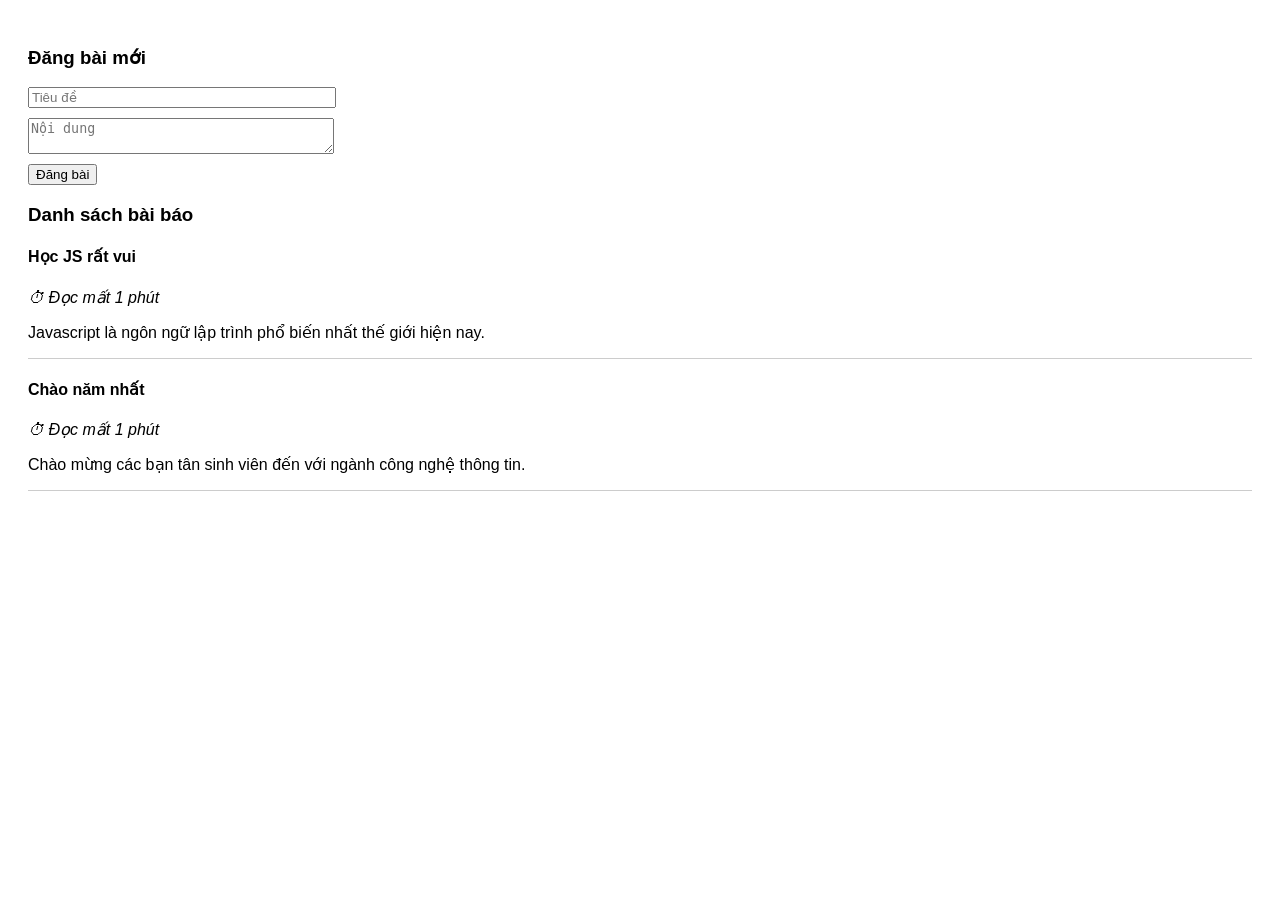
==== index.html @ acff56ec "111" ====
<!DOCTYPE html>
<html>
<head>
    <title>Web Tin Tuc Don Gian</title>
    <style>
        body { font-family: sans-serif; padding: 20px; }
        .bai-bao { border-bottom: 1px solid #ccc; margin-bottom: 10px; }
        input, textarea { display: block; margin-bottom: 10px; width: 300px; }
    </style>
</head>
<body>

    <h3>Đăng bài mới</h3>
    <input id="tieuDe" placeholder="Tiêu đề">
    <textarea id="noiDung" placeholder="Nội dung"></textarea>
    <button onclick="themBai()">Đăng bài</button>

    <h3>Danh sách bài báo</h3>
    <div id="ketQua"></div>

    <script>
        // Dữ liệu mẫu
        var dsBaiBao = [
            { tieuDe: "Học JS rất vui", noiDung: "Javascript là ngôn ngữ lập trình phổ biến nhất thế giới hiện nay." },
            { tieuDe: "Chào năm nhất", noiDung: "Chào mừng các bạn tân sinh viên đến với ngành công nghệ thông tin." }
        ];

        // 2. Hàm hiển thị
        function hienThi() {
            var html = "";
            for (var i = 0; i < dsBaiBao.length; i++) {
                // Tính số phút (Số chữ chia 200)
                var soChu = dsBaiBao[i].noiDung.split(" ").length;
                var phutDoc = Math.ceil(soChu / 200);

                // Cộng dồn vào chuỗi HTML
                html += "<div class='bai-bao'>" +
                            "<h4>" + dsBaiBao[i].tieuDe + "</h4>" +
                            "<p><i>⏱ Đọc mất " + phutDoc + " phút</i></p>" +
                            "<p>" + dsBaiBao[i].noiDung + "</p>" +
                        "</div>";
            }
            document.getElementById("ketQua").innerHTML = html;
        }

        // 3. Hàm thêm bài
        function themBai() {
            var td = document.getElementById("tieuDe").value;
            var nd = document.getElementById("noiDung").value;

            if (td == "" || nd == "") {
                alert("Vui lòng nhập đủ thông tin!");
            } else {
                // Thêm vào mảng
                dsBaiBao.push({ tieuDe: td, noiDung: nd });
                // Vẽ lại giao diện
                hienThi();
                // Xóa trắng ô nhập
                document.getElementById("tieuDe").value = "";
                document.getElementById("noiDung").value = "";
            }
        }

        // Chạy lần đầu khi mở trang
        hienThi();
    </script>
</body>
</html>
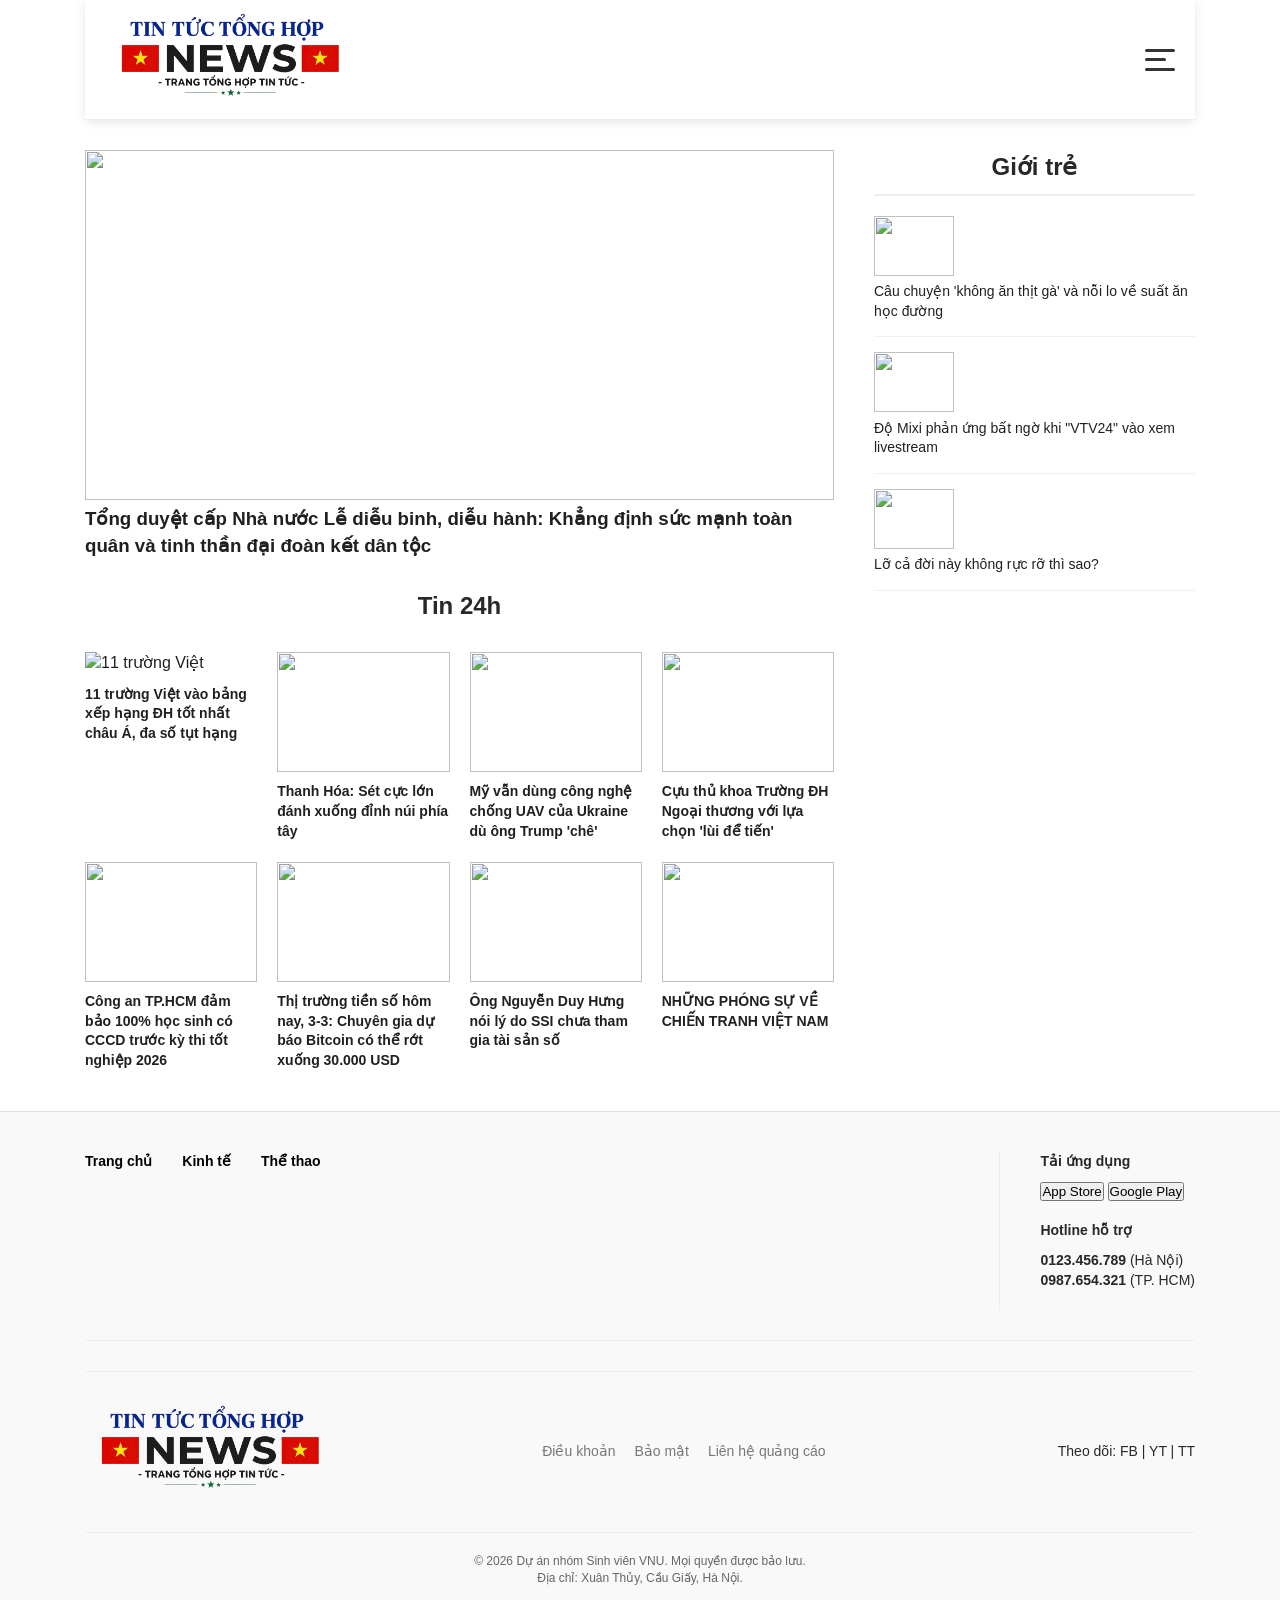
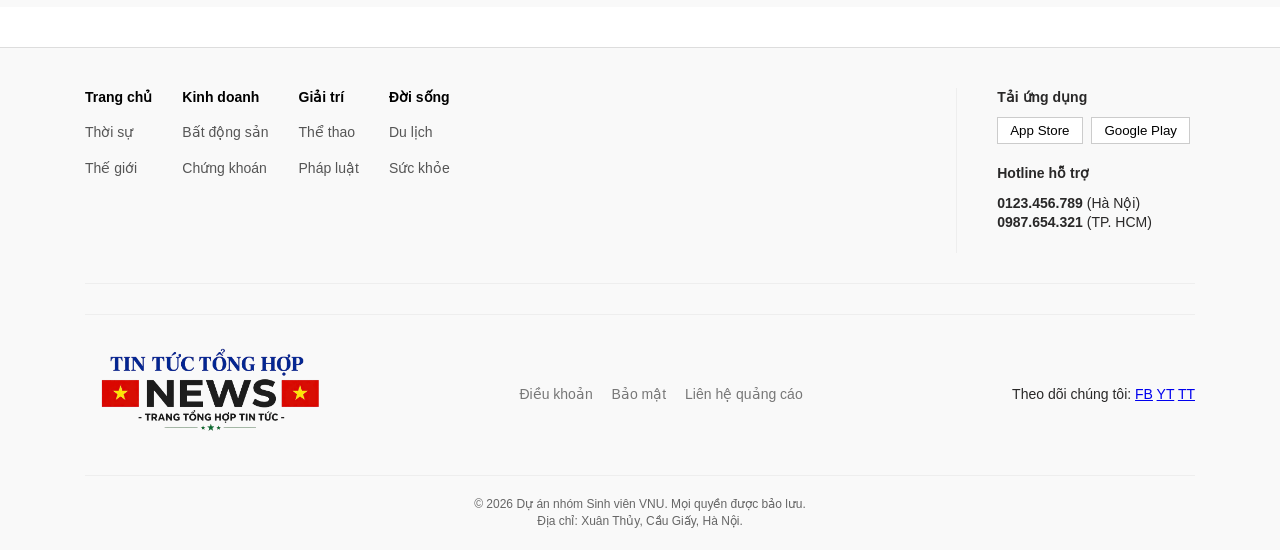
==== commit f8088dba: "kinhtethethao" ====
--- a/index.html
+++ b/index.html
@@ -1,68 +1,330 @@
 <!DOCTYPE html>
-<html>
+<html lang="vi">
 <head>
-    <title>Web Tin Tuc Don Gian</title>
+    <meta charset="UTF-8">
+    <meta name="viewport" content="width=device-width, initial-scale=1.0">
+    <title>Trang Chủ - Tin Tức</title>
+    <link rel="stylesheet" href="../css/style.css">
+    <link rel="stylesheet" href="../css/responsive.css">
     <style>
-        body { font-family: sans-serif; padding: 20px; }
-        .bai-bao { border-bottom: 1px solid #ccc; margin-bottom: 10px; }
-        input, textarea { display: block; margin-bottom: 10px; width: 300px; }
+        /* ================= BỐ CỤC CHUNG ================= */
+        * { box-sizing: border-box; margin: 0; padding: 0; font-family: sans-serif; }
+        body { background-color: #fff; color: #292828; line-height: 1.4; }
+        
+        .container {
+            max-width: 1140px;
+            margin: 0 auto;
+            padding: 0 15px;
+        }
+
+        .main-layout {
+            display: flex;
+            gap: 40px;
+            margin-top: 30px;
+        }
+
+        .main-content { flex: 7; }
+        .sidebar { flex: 3; position: relative; }
+
+        /* Navbar */
+        .navbar {
+            display: flex;
+            justify-content: space-between;
+            align-items: center;
+            padding: 15px 0;
+            border-bottom: 1px solid #eee;
+        }
+        .site-logo { height: 50px; }
+        .nav-menu { display: flex; list-style: none; gap: 20px; }
+        .nav-menu a { text-decoration: none; color: #333; font-weight: bold; }
+
+        /* Tiêu đề chuyên mục */
+        h2.section-title {
+            text-align: center;
+            font-size: 24px;
+            margin-bottom: 20px;
+            padding-bottom: 10px;
+            border-bottom: 2px solid #eee;
+        }
+        .main-content h2.section-title { border-bottom: none; }
+
+        /* ================= TIN TỨC ================= */
+        .news-grid {
+            display: grid;
+            grid-template-columns: repeat(4, 1fr);
+            gap: 20px;
+        }
+
+        .news-grid article img {
+            width: 100%;
+            height: 120px;
+            object-fit: cover;
+            margin-bottom: 10px;
+            transition: transform 0.3s ease;
+        }
+        .news-grid article:hover img { transform: scale(1.05); }
+        .news-grid article h3 { font-size: 14px; font-weight: bold; }
+
+        /* Sidebar */
+        .list-article {
+            display: flex;
+            gap: 15px;
+            margin-bottom: 15px;
+            padding-bottom: 15px;
+            border-bottom: 1px solid #f0f0f0;
+        }
+        .list-article img { width: 80px; height: 60px; object-fit: cover; }
+        .list-article h3 { font-size: 14px; font-weight: normal; }
+
+        /* Tooltip */
+        .tooltip { position: relative; display: inline-block; width: 100%; }
+        .tooltip-text {
+            position: absolute;
+            bottom: 110%;
+            left: 0;
+            background: #fff;
+            color: #080bc4;
+            padding: 5px;
+            border-radius: 5px;
+            border: 1px solid #eee;
+            opacity: 0;
+            visibility: hidden;
+            transition: opacity 0.3s ease;
+            z-index: 10;
+            box-shadow: 0 2px 5px rgba(0,0,0,0.1);
+        }
+        .tooltip:hover .tooltip-text { opacity: 1; visibility: visible; }
+        .tooltip:hover h3 { color: #2b06d1; text-decoration: underline; text-underline-offset: 3px; }
+        .tooltip a { text-decoration: none !important; color: #202020; }
+
+        /* Footer */
+        .site-footer {
+            border-top: 1px solid #ddd;
+            padding: 40px 0 20px;
+            font-size: 14px;
+            background-color: #f9f9f9;
+            margin-top: 40px;
+        }
+        .footer-row-top { display: flex; justify-content: space-between; margin-bottom: 30px; }
+        .footer-nav { display: flex; gap: 30px; }
+        .nav-col { display: flex; flex-direction: column; gap: 8px; }
+        .nav-bold { font-weight: bold; margin-bottom: 5px; }
+        .footer-row-middle { display: flex; justify-content: space-between; align-items: center; padding: 20px 0; border-top: 1px solid #eee; border-bottom: 1px solid #eee; }
+        .footer-row-bottom { text-align: center; padding-top: 20px; color: #666; }
     </style>
 </head>
 <body>
-
-    <h3>Đăng bài mới</h3>
-    <input id="tieuDe" placeholder="Tiêu đề">
-    <textarea id="noiDung" placeholder="Nội dung"></textarea>
-    <button onclick="themBai()">Đăng bài</button>
-
-    <h3>Danh sách bài báo</h3>
-    <div id="ketQua"></div>
-
-    <script>
-        // Dữ liệu mẫu
-        var dsBaiBao = [
-            { tieuDe: "Học JS rất vui", noiDung: "Javascript là ngôn ngữ lập trình phổ biến nhất thế giới hiện nay." },
-            { tieuDe: "Chào năm nhất", noiDung: "Chào mừng các bạn tân sinh viên đến với ngành công nghệ thông tin." }
-        ];
-
-        // 2. Hàm hiển thị
-        function hienThi() {
-            var html = "";
-            for (var i = 0; i < dsBaiBao.length; i++) {
-                // Tính số phút (Số chữ chia 200)
-                var soChu = dsBaiBao[i].noiDung.split(" ").length;
-                var phutDoc = Math.ceil(soChu / 200);
-
-                // Cộng dồn vào chuỗi HTML
-                html += "<div class='bai-bao'>" +
-                            "<h4>" + dsBaiBao[i].tieuDe + "</h4>" +
-                            "<p><i>⏱ Đọc mất " + phutDoc + " phút</i></p>" +
-                            "<p>" + dsBaiBao[i].noiDung + "</p>" +
-                        "</div>";
-            }
-            document.getElementById("ketQua").innerHTML = html;
-        }
-
-        // 3. Hàm thêm bài
-        function themBai() {
-            var td = document.getElementById("tieuDe").value;
-            var nd = document.getElementById("noiDung").value;
-
-            if (td == "" || nd == "") {
-                alert("Vui lòng nhập đủ thông tin!");
-            } else {
-                // Thêm vào mảng
-                dsBaiBao.push({ tieuDe: td, noiDung: nd });
-                // Vẽ lại giao diện
-                hienThi();
-                // Xóa trắng ô nhập
-                document.getElementById("tieuDe").value = "";
-                document.getElementById("noiDung").value = "";
-            }
-        }
-
-        // Chạy lần đầu khi mở trang
-        hienThi();
-    </script>
+    <header class="container">
+        <nav class="navbar">
+        <div class="logo-container">
+            <a href="index.html"><img src="images/logo.png" alt="logo" class="site-logo"> 
+            </a>
+        </div>
+
+        <button class="menu-toggle" id="btn-toggle">
+            <span></span>
+            <span></span>
+            <span></span>
+        </button>
+
+        <ul class="nav-menu" id="nav-list">
+            <li><a href="index.html">Trang chủ</a></li>
+            <li><a href="pages/thethao.html">Thể thao</a></li>
+            <li><a href="pages/kinhte.html">Kinh tế</a></li>
+            <li><a href="pages/register.html">Đăng ký</a></li>
+           <li><a href="pages/articledetail.html">Phản hồi</a></li>
+            <li><a href="pages/dangbaimoi.html">Đăng bài mới</a></li>
+        </ul>
+    </nav>
+    <script src="../js/script.js"></script>
+    </header>
+
+    <main class="container main-layout">
+        <!-- CỘT TRÁI -->
+        <section class="main-content">
+            <div class="news-list" style="margin-bottom: 30px;">
+                <article>
+                    <div class="tooltip">
+                        <a href="https://xaydungchinhsach.chinhphu.vn/sang-30-8-tong-duyet-dieu-binh-dieu-hanh-a80-119250828185032822.htm">
+                            <img src="https://xdcs.cdnchinhphu.vn/446259493575335936/2025/8/30/105-175652841358799464745-1756531547013-17565315470882066464458.jpg" style="height: 350px; width: 100%; object-fit: cover;">
+                            <h3>Tổng duyệt cấp Nhà nước Lễ diễu binh, diễu hành: Khẳng định sức mạnh toàn quân và tinh thần đại đoàn kết dân tộc</h3>
+                        </a>
+                        <span class="tooltip-text">Tổng duyệt cấp Nhà nước Lễ diễu binh, diễu hành: Khẳng định sức mạnh toàn quân và tinh thần đại đoàn kết dân tộc</span>
+                    </div>
+                </article>
+            </div>
+
+            <h2 class="section-title">Tin 24h</h2>
+            
+            <div class="news-grid">
+                <article>
+                    <div class="tooltip">
+                        <a href="https://images2.thanhnien.vn/thumb_w/640/528068263637045248/2026/4/23/dai-hoc-da-nang-1776953833490461345153.jpg">
+                            <img src="https://images2.thanhnien.vn/thumb_w/640/528068263637045248/2026/4/23/dai-hoc-da-nang-1776953833490461345153.jpg" alt="11 trường Việt">
+                            <h3>11 trường Việt vào bảng xếp hạng ĐH tốt nhất châu Á, đa số tụt hạng</h3>
+                        </a>
+                        <span class="tooltip-text">11 trường Việt vào bảng xếp hạng ĐH tốt nhất châu Á, đa số tụt hạng</span>
+                    </div>
+                </article>
+
+                <article>
+                    <div class="tooltip">
+                        <a href="https://thanhnien.vn/thanh-hoa-set-cuc-lon-danh-xuong-dinh-nui-phia-tay-185260423092853333.htm">
+                            <img src="https://images2.thanhnien.vn/thumb_w/640/528068263637045248/2026/4/23/base64-1776913412150526131017.jpeg">
+                            <h3>Thanh Hóa: Sét cực lớn đánh xuống đỉnh núi phía tây</h3>
+                        </a>
+                        <span class="tooltip-text">Thanh Hóa: Sét cực lớn đánh xuống đỉnh núi phía tây</span>
+                    </div>
+                </article>
+
+                <article>
+                    <div class="tooltip">
+                        <a href="https://thanhnien.vn/my-van-dung-cong-nghe-chong-uav-cua-ukraine-du-ong-trump-che-185260423175721511.htm">
+                            <img src="https://images2.thanhnien.vn/zoom/192_120/528068263637045248/2026/4/23/avatar1776955344683-17769553454291580923067.jpeg">
+                            <h3>Mỹ vẫn dùng công nghệ chống UAV của Ukraine dù ông Trump 'chê'</h3>
+                        </a>
+                        <span class="tooltip-text">Mỹ vẫn dùng công nghệ chống UAV của Ukraine dù ông Trump 'chê'</span>
+                    </div>
+                </article>
+
+                <article>
+                    <div class="tooltip">
+                        <a href="https://thanhnien.vn/cuu-thu-khoa-truong-dh-ngoai-thuong-voi-lua-chon-lui-de-tien-185260422182832201.htm">
+                            <img src="https://images2.thanhnien.vn/thumb_w/640/528068263637045248/2026/4/22/4-ngoc-nhon-chia-se-niem-tu-hao-va-hanh-phuc-khi-dien-trang-phuc-ao-dai-va-tu-gioi-thieu-truoc-ban-be-cac-nuocanh-nvcc-online-1776857060801611508471.jpg">
+                            <h3>Cựu thủ khoa Trường ĐH Ngoại thương với lựa chọn 'lùi để tiến'</h3>
+                        </a>
+                        <span class="tooltip-text">Cựu thủ khoa Trường ĐH Ngoại thương với lựa chọn 'lùi để tiến'</span>
+                    </div>
+                </article>
+
+                <article>
+                    <div class="tooltip">
+                        <a href="https://thanhnien.vn/cong-an-tphcm-dam-bao-100-hoc-sinh-co-cccd-truoc-ky-thi-tot-nghiep-2026-185260423160329182.htm">
+                            <img src="https://images2.thanhnien.vn/thumb_w/640/528068263637045248/2026/4/23/cong-an-tphcm-cap-cccd-hoc-sinh-ra-soat-sim-chinh-chu-17769349301801874522451.jpeg">
+                            <h3>Công an TP.HCM đảm bảo 100% học sinh có CCCD trước kỳ thi tốt nghiệp 2026</h3>
+                        </a>
+                        <span class="tooltip-text">Công an TP.HCM đảm bảo 100% học sinh có CCCD trước kỳ thi tốt nghiệp 2026</span>
+                    </div>
+                </article>
+
+                <article>
+                    <div class="tooltip">
+                        <a href="https://www.24h.com.vn/kinh-doanh/thi-truong-tien-so-hom-na-du-bao-bitcoin-co-the-rot-xuong-30000-usd-c161a1741791.html">
+                            <img src="https://icdn.24h.com.vn/upload/1-2026/images/2026-02-28/255x170/1772281885-387-thumbnail-width740height495_anh_cat_3_2.jpg">
+                            <h3>Thị trường tiền số hôm nay, 3-3: Chuyên gia dự báo Bitcoin có thể rớt xuống 30.000 USD</h3>
+                        </a>
+                        <span class="tooltip-text">Thị trường tiền số hôm nay, 3-3: Chuyên gia dự báo Bitcoin có thể rớt xuống 30.000 USD</span>
+                    </div>
+                </article>
+
+                <article>
+                    <div class="tooltip">
+                        <a href="https://vnexpress.net/ong-nguyen-duy-hung-noi-ly-do-ssi-chua-tham-gia-tai-san-so-5066340.html">
+                            <img src="https://i1-kinhdoanh.vnecdn.net/2026/04/23/SSI-3-JPG-1776938836-3756-1776939032.jpg?w=680&h=0&q=100&dpr=1&fit=crop&s=Nb7Z2hadVc1degppZYSRVQ">
+                            <h3>Ông Nguyễn Duy Hưng nói lý do SSI chưa tham gia tài sản số</h3>
+                        </a>
+                        <span class="tooltip-text">Ông Nguyễn Duy Hưng nói lý do SSI chưa tham gia tài sản số</span>
+                    </div>
+                </article>
+
+                <article>
+                    <div class="tooltip">
+                        <a href="https://www.nxbtre.com.vn/sach/nhung-phong-su-ve-chien-tranh-viet-nam-13171.html">
+                            <img src="https://www.nxbtre.com.vn/Images/Book/NXBTreStoryFull_24382015_023833.jpg">
+                            <h3>NHỮNG PHÓNG SỰ VỀ CHIẾN TRANH VIỆT NAM</h3>
+                        </a>
+                        <span class="tooltip-text">NHỮNG PHÓNG SỰ VỀ CHIẾN TRANH VIỆT NAM</span>
+                    </div>
+                </article>
+            </div>
+        </section>
+
+        <!-- CỘT PHẢI (SIDEBAR) -->
+        <aside class="sidebar">
+            <h2 class="section-title">Giới trẻ</h2>
+            
+            <article class="list-article">
+                <div class="tooltip">
+                    <a href="https://vtv.vn/cau-chuyen-khong-an-thit-ga-va-noi-lo-ve-suat-an-hoc-duong-100260414091927562.htm">
+                        <img src="https://cdn-images.vtv.vn/thumb_w/1200/66349b6076cb4dee98746cf1/2026/04/14/package-media-89358684623031381287923-47721575336091762956340.png">
+                        <h3>Câu chuyện 'không ăn thịt gà' và nỗi lo về suất ăn học đường</h3>
+                    </a>
+                    <span class="tooltip-text">Câu chuyện 'không ăn thịt gà' và nỗi lo về suất ăn học đường</span>
+                </div>
+            </article>
+
+            <article class="list-article">
+                <div class="tooltip">
+                    <a href="https://www.24h.com.vn/giai-tri/do-mixi-phan-ung-bat-ngo-khi-vtv24-vao-xem-livestream-c731a1440137.html">
+                        <img src="https://icdn.24h.com.vn/upload/1-2023/images/2023-02-13/domixi1a-1676252374-255-width740height403.jpg">
+                        <h3>Độ Mixi phản ứng bất ngờ khi "VTV24" vào xem livestream</h3>
+                    </a>
+                    <span class="tooltip-text">Độ Mixi phản ứng bất ngờ khi "VTV24" vào xem livestream</span>
+                </div>
+            </article>
+
+            <article class="list-article">
+                <div class="tooltip">
+                    <a href="https://tienphong.vn/lo-ca-doi-nay-khong-ruc-ro-thi-sao-post1832769.tpo">
+                        <img src="https://cdn.tienphong.vn/images/d68beb42bd946edae0dad3afec7eb30e4842970d1acf40ea36489d3d7190155073c47782950286750bd5445f33fb7529cc9f0510f7239cd4c049210240527d6127f45b0775037daf785bac90d477bf9d/z7687497933802-e44114d70c8a523249dc77f95248fd41.jpg.avif">
+                        <h3>Lỡ cả đời này không rực rỡ thì sao?</h3>
+                    </a>
+                    <span class="tooltip-text">Lỡ cả đời này không rực rỡ thì sao?</span>
+                </div>
+            </article>
+        </aside>
+    </main>
+
+    <footer class="site-footer">
+        <div class="container">
+            <div class="footer-row-top">
+                <nav class="footer-nav">
+                    <div class="nav-col">
+                        <a href="index.html" class="nav-bold">Trang chủ</a>
+                    </div>
+                    <div class="nav-col">
+                        <a href="pages/kinhte.html" class="nav-bold">Kinh tế</a>
+            
+                    </div>
+                    <div class="nav-col">
+                        <a href="pages/thethao.html" class="nav-bold">Thể thao</a>
+                    </div>
+                </nav>
+
+                <section class="footer-contact">
+                    <div class="contact-item">
+                        <p class="label">Tải ứng dụng</p>
+                        <button>App Store</button>
+                        <button>Google Play</button>
+                    </div>
+                    <div class="contact-item" style="margin-top: 15px;">
+                        <p class="label">Hotline hỗ trợ</p>
+                        <p><strong>0123.456.789</strong> (Hà Nội)</p>
+                        <p><strong>0987.654.321</strong> (TP. HCM)</p>
+                    </div>
+                </section>
+            </div>
+
+            <div class="footer-row-middle">
+                <div class="logo-container">
+                    <img src="images/logo.png" alt="logo" class="site-logo">
+                </div>
+                <div class="footer-legal">
+                    <a href="#" style="margin-right: 15px;">Điều khoản</a>
+                    <a href="#" style="margin-right: 15px;">Bảo mật</a>
+                    <a href="#">Liên hệ quảng cáo</a>
+                </div>
+                <div class="footer-social">
+                    <span>Theo dõi: FB | YT | TT</span>
+                </div>
+            </div>
+
+            <div class="footer-row-bottom">
+                <p>© 2026 Dự án nhóm Sinh viên VNU. Mọi quyền được bảo lưu.</p>
+                <p>Địa chỉ: Xuân Thủy, Cầu Giấy, Hà Nội.</p>
+            </div>
+        </div>
+    </footer> 
+        <div id="footer-placeholder"></div> 
 </body>
 </html>
--- a/css/style.css
+++ b/css/style.css
@@ -0,0 +1,270 @@
+/* ==========================================================================
+   CSS CHO CÁC CHI TIẾT NHỎ (MENU, NÚT BẤM, FORM, BÌNH LUẬN)
+   Người thực hiện: Huy
+   ========================================================================== */
+
+/* 1. Menu Điều Hướng (Navigation) */
+.main-nav {
+    background-color: #1a1a1a;
+    padding: 15px 20px;
+}
+
+.main-nav ul {
+    list-style-type: none;
+    margin: 0;
+    padding: 0;
+    display: flex; /* Yêu cầu sử dụng Flexbox */
+    gap: 20px;
+    justify-content: center; /* Căn giữa menu */
+}
+
+.main-nav a {
+    color: #ffffff;
+    text-decoration: none;
+    font-weight: bold;
+    padding: 8px 12px;
+    border-radius: 4px;
+    transition: background-color 0.3s ease; /* Chuyển màu mượt mà */
+}
+
+.main-nav a:hover {
+    background-color: #333333;
+}
+
+/* 2. Nút bấm (Buttons) */
+.btn {
+    padding: 10px 20px;
+    border: none;
+    border-radius: 5px;
+    cursor: pointer;
+    font-weight: bold;
+    font-size: 16px;
+    transition: all 0.3s ease;
+}
+
+.btn-primary {
+    background-color: #0056b3;
+    color: white;
+}
+
+.btn-primary:hover {
+    background-color: #004494;
+}
+
+.btn-full {
+    width: 100%; /* Nút trải dài toàn bộ form đăng ký */
+}
+
+/* 3. Form Đăng Ký (Registration Form) */
+.registration-container {
+    max-width: 400px;
+    margin: 40px auto;
+    padding: 30px;
+    border: 1px solid #ddd;
+    border-radius: 8px;
+    background-color: #f9f9f9;
+}
+
+.form-group {
+    margin-bottom: 20px;
+    display: flex;
+    flex-direction: column; /* Xếp nhãn và ô nhập theo chiều dọc */
+}
+
+.form-group label {
+    margin-bottom: 5px;
+    font-weight: 600;
+}
+
+.form-group input,
+.form-group textarea {
+    padding: 10px;
+    border: 1px solid #ccc;
+    border-radius: 4px;
+    font-family: inherit;
+}
+
+.form-group input:focus,
+.form-group textarea:focus {
+    outline: none;
+    border-color: #0056b3; /* Đổi màu viền khi người dùng nhập */
+}
+
+/* 4. Giao diện khung bình luận (Comments Section) */
+.comments-section {
+    margin-top: 40px;
+    padding-top: 20px;
+    border-top: 2px solid #eee;
+}
+
+.comment-item {
+    display: flex; /* Dùng Flexbox để xếp ảnh avatar và text bình luận cạnh nhau */
+    gap: 15px;
+    margin-top: 20px;
+    padding-bottom: 20px;
+    border-bottom: 1px solid #eee;
+}
+
+.comment-item .avatar {
+    width: 50px;
+    height: 50px;
+    border-radius: 50%;
+    object-fit: cover; /* Đảm bảo ảnh không bị méo */
+}
+
+.comment-body h4 {
+    margin: 0 0 5px 0;
+    color: #333;
+}
+
+.comment-body p {
+    margin: 0;
+    color: #555;
+    line-height: 1.5;
+}
+
+/* Tầng 1: Chia 2 cụm lớn (Links và Contact) */
+.footer-row-top {
+    display: flex;
+    justify-content: space-between;
+    padding-bottom: 30px;
+    border-bottom: 1px solid #eee;
+}
+
+.footer-nav {
+    display: flex;
+    gap: 50px; /* Khoảng cách giữa các cột link */
+}
+
+.nav-col a {
+    display: block;
+    text-decoration: none;
+    color: #555;
+    margin-bottom: 8px;
+}
+
+.nav-bold { font-weight: bold; color: #000 !important; }
+
+/* Phần contact bên phải */
+.footer-contact {
+    border-left: 1px solid #eee;
+    padding-left: 40px;
+}
+
+.contact-item { margin-bottom: 20px; }
+.label { font-weight: bold; margin-bottom: 10px; }
+
+.btn-app {
+    padding: 5px 12px;
+    border: 1px solid #ccc;
+    background: #fff;
+    cursor: pointer;
+    margin-right: 5px;
+}
+
+/* Tầng 2: Dàn hàng ngang */
+.footer-row-middle {
+    display: flex;
+    align-items: center;
+    justify-content: space-between;
+    padding: 20px 0;
+    border-bottom: 1px solid #eee;
+}
+
+.footer-logo { font-size: 20px; font-weight: bold; }
+.footer-logo span { color: #9d0a0e; } /* Màu đỏ đặc trưng của báo chí */
+
+.footer-legal a {
+    margin-right: 15px;
+    text-decoration: none;
+    color: #777;
+}
+
+/* Tầng 3 */
+.footer-row-bottom {
+    padding-top: 20px;
+    text-align: center;
+    color: #999;
+    font-size: 12px;
+}
+/* 1. Reset & Font chung */
+@import url('https://fonts.googleapis.com/css2?family=Inter:wght@400;500;600;700&display=swap');
+
+body {
+    font-family: 'Inter', sans-serif;
+    margin: 0;
+    padding: 0;
+}
+
+/* 2. TRANG TRÍ NỀN ĐẢNG & NHÀ NƯỚC (CHỈ TRANG BÓNG ĐÁ) */
+body.football-page::before,
+body.football-page::after {
+    content: "";
+    position: fixed;
+    top: 50%;
+    transform: translateY(-50%);
+    width: 250px;
+    height: 250px;
+    background-size: contain;
+    background-repeat: no-repeat;
+    opacity: 0.07;
+    z-index: -1;
+    pointer-events: none;
+}
+body.football-page::before {
+    left: 30px;
+    background-image: url('https://upload.wikimedia.org/wikipedia/commons/b/b2/Hammer_and_sickle.svg');
+}
+body.football-page::after {
+    right: 30px;
+    background-image: url('https://upload.wikimedia.org/wikipedia/commons/0/03/Emblem_of_Vietnam.svg');
+}
+
+/* 3. GIAO DIỆN CONTAINER BÓNG ĐÁ */
+.football-page .container {
+    position: relative;
+    max-width: 900px;
+    margin: 40px auto;
+    background: #ffffff;
+    padding: 30px;
+    border-top: 8px solid #da251d;
+    box-shadow: 0 10px 30px rgba(0,0,0,0.1);
+    border-radius: 12px;
+}
+
+/* 4. LÁ CỜ VÀ QUẢ BÓNG TRANG TRÍ */
+.flag-left, .flag-right {
+    position: absolute;
+    width: 60px;
+    height: 40px;
+    background-image: url('https://upload.wikimedia.org/wikipedia/commons/2/21/Flag_of_Vietnam.svg');
+    background-size: contain;
+    background-repeat: no-repeat;
+    z-index: 10;
+}
+.flag-left { top: 20px; left: -80px; transform: rotate(-15deg); }
+.flag-right { top: 100px; right: -80px; transform: rotate(15deg); }
+
+.ball-corner {
+    position: absolute;
+    width: 50px;
+    height: 50px;
+    bottom: 20px;
+    right: 20px;
+    background-image: url('https://upload.wikimedia.org/wikipedia/commons/d/d3/Soccerball.svg');
+    background-size: contain;
+    animation: spin 5s linear infinite;
+}
+
+@keyframes spin { 100% { transform: rotate(360deg); } }
+
+/* 5. CÁC PHẦN CÒN LẠI (GIỮ NGUYÊN TỪ FILE CŨ) */
+.search-box {
+    display: flex;
+    align-items: center;
+    background: #f1f3f4;
+    border-radius: 20px;
+    padding: 5px 15px;
+}
+/* ... Bạn có thể copy các phần search-box, news-card còn lại dán vào đây ... */
+
--- a/css/responsive.css
+++ b/css/responsive.css
@@ -0,0 +1,137 @@
+/* Định dạng cơ bản */
+body {
+    margin: 0;
+    padding: 0;
+    font-family: 'Segoe UI', Arial, sans-serif;
+}
+
+/* Thanh Navbar */
+.navbar {
+    background-color: #ffffff !important;
+    height: 120px !important;
+    display: flex !important;
+    justify-content: space-between !important;
+    align-items: center !important;
+    padding: 0 20px !important;
+    box-shadow: 0 2px 10px rgba(0,0,0,0.1) !important;
+    position: relative !important;
+    z-index: 1000 !important;
+}
+
+.logo {
+    font-weight: bold;
+    font-size: 1.2rem;
+    color: #333;
+}
+
+/* Nút bấm 3 gạch */
+.menu-toggle {
+    width: 30px !important;
+    height: 22px !important;
+    display: flex !important;
+    flex-direction: column !important;
+    justify-content: space-between !important;
+    background: none !important;
+    border: none !important;
+    cursor: pointer !important;
+    padding: 0 !important;
+}
+
+.menu-toggle span {
+    display: block !important;
+    width: 100% !important;
+    height: 3px !important;
+    background-color: #333 !important;
+    border-radius: 5px !important;
+    transition: 0.3s ease !important;
+}
+
+/* Thanh giữa ngắn lại theo ảnh mẫu */
+.menu-toggle span:nth-child(2) {
+    width: 70% !important;
+}
+
+/* Menu xổ xuống */
+.nav-menu {
+    list-style: none !important;
+    padding: 0 !important;
+    margin: 0 !important;
+    position: absolute !important;
+    top: 120px !important; /* Ngay sát dưới navbar */
+    left: 0 !important;
+    width: 100% !important;
+    background-color: #ffffff !important;
+    box-shadow: 0 8px 16px rgba(0,0,0,0.1) !important;
+    
+    /* Hiệu ứng trượt dài xuống */
+    max-height: 0 !important;
+    overflow: hidden !important;
+    transition: max-height 0.4s ease-in-out !important;
+}
+
+/* Khi bấm nút (Active) */
+.nav-menu.active {
+    max-height: 500px !important; /* Độ dài menu tùy ý */
+}
+
+.nav-menu li {
+    border-bottom: 1px solid #f1f1f1 !important;
+}
+
+.nav-menu li a {
+    display: block !important;
+    padding: 15px 25px !important;
+    text-decoration: none !important;
+    color: #333 !important;
+    font-weight: 500 !important;
+    transition: 0.3s !important;
+}
+
+.nav-menu li a:hover {
+    background-color: #f9f9f9 !important;
+    color: #007bff !important;
+}
+
+/* Hiệu ứng nút biến thành dấu X */
+.menu-toggle.open span:nth-child(1) { transform: translateY(9.5px) rotate(45deg); }
+.menu-toggle.open span:nth-child(2) { opacity: 0; }
+.menu-toggle.open span:nth-child(3) { transform: translateY(-9.5px) rotate(-45deg); }
+/* Thiết lập cho thanh chứa logo */
+.navbar {
+    background-color: #ffffff !important; /* Buộc nền phải là màu trắng */
+    display: flex;
+    align-items: center;
+    padding: 10px 20px;
+    height: 70px; /* Cố định chiều cao để không bị vỡ giao diện */
+    box-shadow: 0 2px 5px rgb(252, 252, 252); /* Đổ bóng nhẹ cho chuyên nghiệp */
+}
+
+/* Xử lý hiển thị cho ảnh logo */
+.site-logo {
+    height: 120px !important;
+    width: auto !important;
+    display: block !important;
+    /* Đảm bảo vùng trong suốt không bị render sai màu */
+    background-color: transparent !important; 
+    object-fit: contain;
+}
+/* Trạng thái menu khi đóng */
+.nav-menu {
+    display: flex !important; /* Luôn để flex nhưng ẩn bằng chiều cao */
+    flex-direction: column;
+    position: absolute;
+    top: 100%; /* Đẩy xuống ngay dưới navbar */
+    left: 0;
+    width: 100%;
+    background-color: #fff;
+    max-height: 0; /* Thu nhỏ chiều cao về 0 */
+    overflow: hidden; /* Cắt bỏ phần nội dung thừa */
+    transition: max-height 0.5s ease; /* Hiệu ứng mượt */
+    z-index: 999;
+}
+
+/* Khi ấn vào nút (có class active) */
+.nav-menu.active {
+    max-height: 500px !important; /* Cho phép mở rộng chiều cao */
+    box-shadow: 0 4px 10px rgba(0,0,0,0.1);
+}
